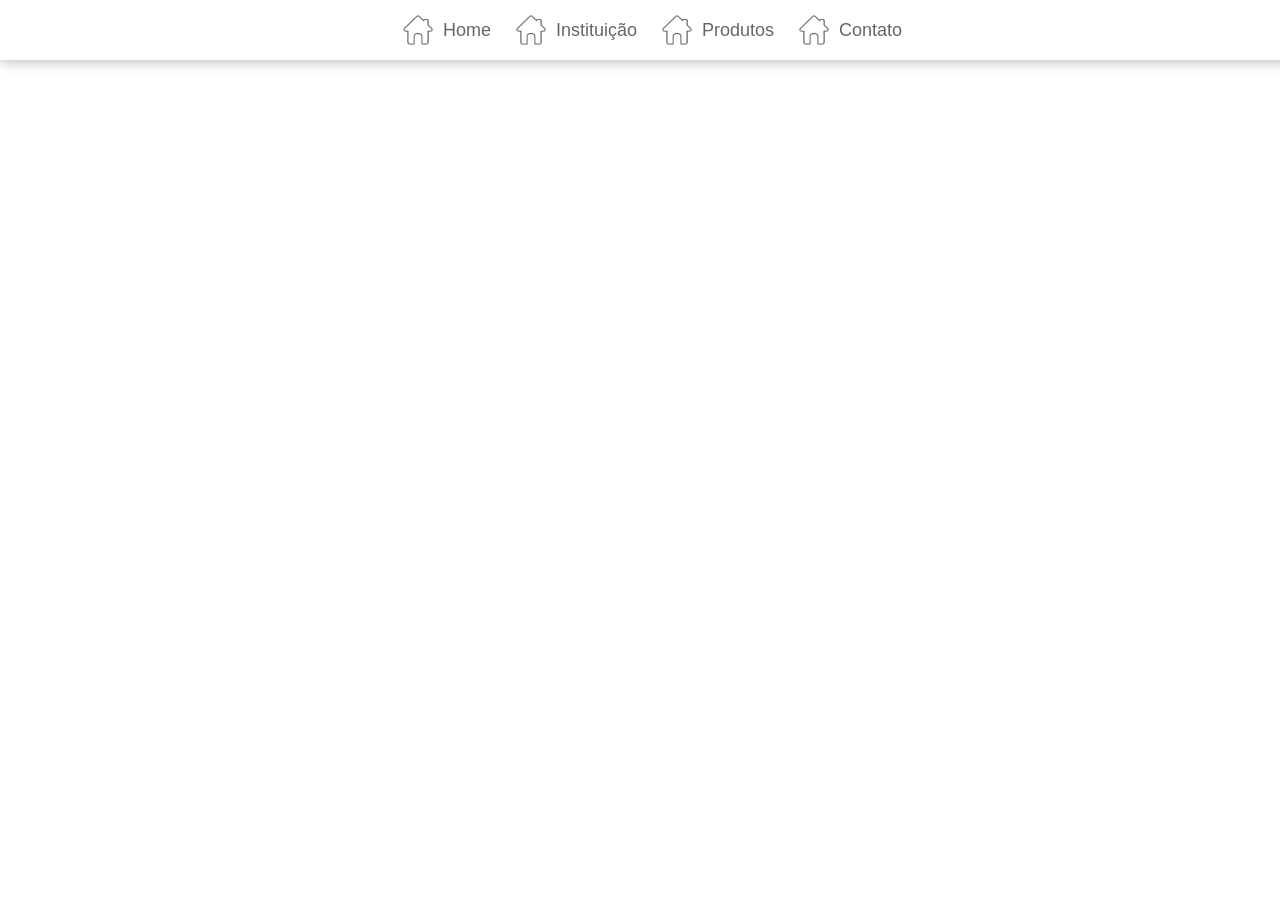
==== Contact/index.html @ 046f63c0 "Add files via upload" ====
<!DOCTYPE html>
<html lang="en">

<head>
     <meta charset="UTF-8">
     <meta name="viewport" content="width=device-width, initial-scale=1.0">
     <title>Conato</title>
     <link rel="stylesheet" href="style.css">
</head>

<body>
     <nav>
          <a class="nav-item" href="../Home/index.html">
               <img class="nav-icon" src="../assets/icons/home.png" alt="">
               <p>Home</p>
          </a>

          <a class="nav-item" href="../Instituition">
               <img class="nav-icon" src="../assets/icons/home.png" alt="">
               <p>Instituição</p>
          </a>

          <a class="nav-item" href="../Products/">
               <img class="nav-icon" src="../assets/icons/home.png" alt="">
               <p>Produtos</p>
          </a>

          <a class="nav-item" href="../Contact/">
               <img class="nav-icon" src="../assets/icons/home.png" alt="">
               <p>Contato</p>
          </a>
     </nav>
     <div id="wrap-open" class="wrap-open" onclick="openMenu()">
          <img src="../assets/icons/pngtree-menu-icon-image_1344445.jpg" alt="menu">
     </div>
     <div id="menu-mobile">
          <img onclick="fechar()" src="../assets/icons/fechar.png" alt="">
          <a href="../Home/">Home</a>
          <a href="../Instituition/">Instituição</a>
          <a href="../Products/">Produtos</a>
          <a href="../Contact/">Contatos</a>
     </div>
     <script src="script.js"></script>
</body>

</html>
---- Contact/style.css ----
*{
    margin: 0;
    padding: 0;
}

nav{
    display: flex;
    gap: 20px;
    justify-content: center;
    padding: 10px;
    box-shadow: 0px 2px 12px #00000042;
    position: fixed;
    top: 0;
    width: 100%;
    background-color: white;
}

.nav-item{
    display: flex;
    align-items: center;
    gap: 5px;
    font-size: 18px;
    text-decoration: none;
    color: black;
    opacity: 0.6;
    transition: all 200ms ease-in-out;
    font-family: Arial, Helvetica, sans-serif;
}

.nav-item:hover{
    opacity: 1;
}

.nav-icon{
    width: 40px;
    height: auto;
}

.wrap-open, .wrap-open img {
    display: none;
}
#menu-mobile, #menu-mobile img {
    display: none;
}

@media (width <= 1000px){
    nav{
        display: none;

    }
    .wrap-open{
        display: flex;
        align-items: center;
        justify-content: center;
        background-color: #ffffff;
        opacity: 0.5;
        width: 50px;
        height: 50px;
        position: absolute;
        right: 10px;
        top: 10px;
        transition: all 200ms ease-in-out;
        border-radius: 5px;
    }
    
    .wrap-open:hover{
    cursor: pointer;
    opacity: 1;
    }
    .wrap-open img{
        width: 35px;
        display: flex;
    }
    #menu-mobile{
        display: none;
        align-items: center;
        justify-content: center;
        flex-direction: column;
        gap: 20px;
        font-size: 32px;
        height: 100vh;
        background-color: #ffffff;
        animation: deCima 1s ease-in-out;
    }
    #menu-mobile a{
        text-decoration: none;
        color: black;
        font-family: 'Franklin Gothic Medium', 'Arial Narrow', Arial, sans-serif;
        opacity: 0.5;
        transition: all 200ms ease-in-out;
    }
    #menu-mobile a:hover{
        opacity: 1;
        font-weight: bold;
    }
    #menu-mobile img{
        width: 35px;
        position: absolute;
        top: 10px;
        right: 10px;
        opacity: 0.5;
        transition: all 200ms ease-in-out;
    }
    #menu-mobile img:hover{
        opacity: 1;
        cursor: pointer;
    }
    #menu-mobile img{
        display: block;
    }
}
@keyframes deCima {
    0%{
        transform: translateY(-100%);
        height: 0vh;
        opacity: 0;
    }
    
    
}
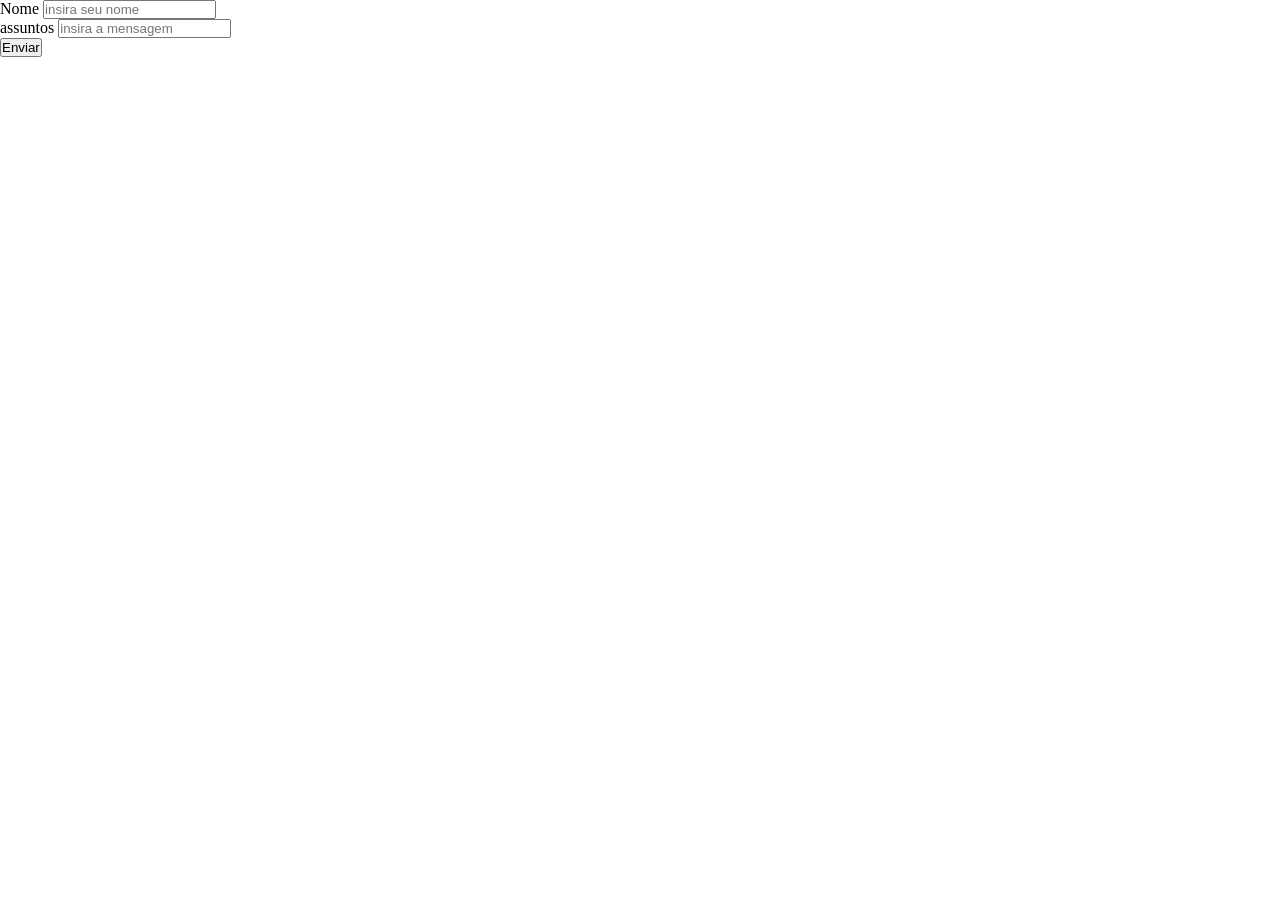
==== commit 1891a72e: "Add files via upload" ====
--- a/Contact/index.html
+++ b/Contact/index.html
@@ -9,7 +9,7 @@
 </head>
 
 <body>
-     <nav>
+     <!-- <nav>
           <a class="nav-item" href="../Home/index.html">
                <img class="nav-icon" src="../assets/icons/home.png" alt="">
                <p>Home</p>
@@ -40,6 +40,21 @@
           <a href="../Products/">Produtos</a>
           <a href="../Contact/">Contatos</a>
      </div>
+     <script src="script.js"></script> -->
+
+     <section>
+          <div class="formulario">
+               <div class="wrap-inputs">
+                    <label for="nome">Nome</label>
+                    <input type="text" id="nome" placeholder="insira seu nome">
+               </div>
+               <div class="wrap-inputs">
+                    <label for="assunto">assuntos</label>
+                    <input type="text" id="assunto" placeholder="insira a mensagem">
+               </div>
+               <button onclick="enviar()" >Enviar</button>
+          </div>
+     </section>
      <script src="script.js"></script>
 </body>
 
